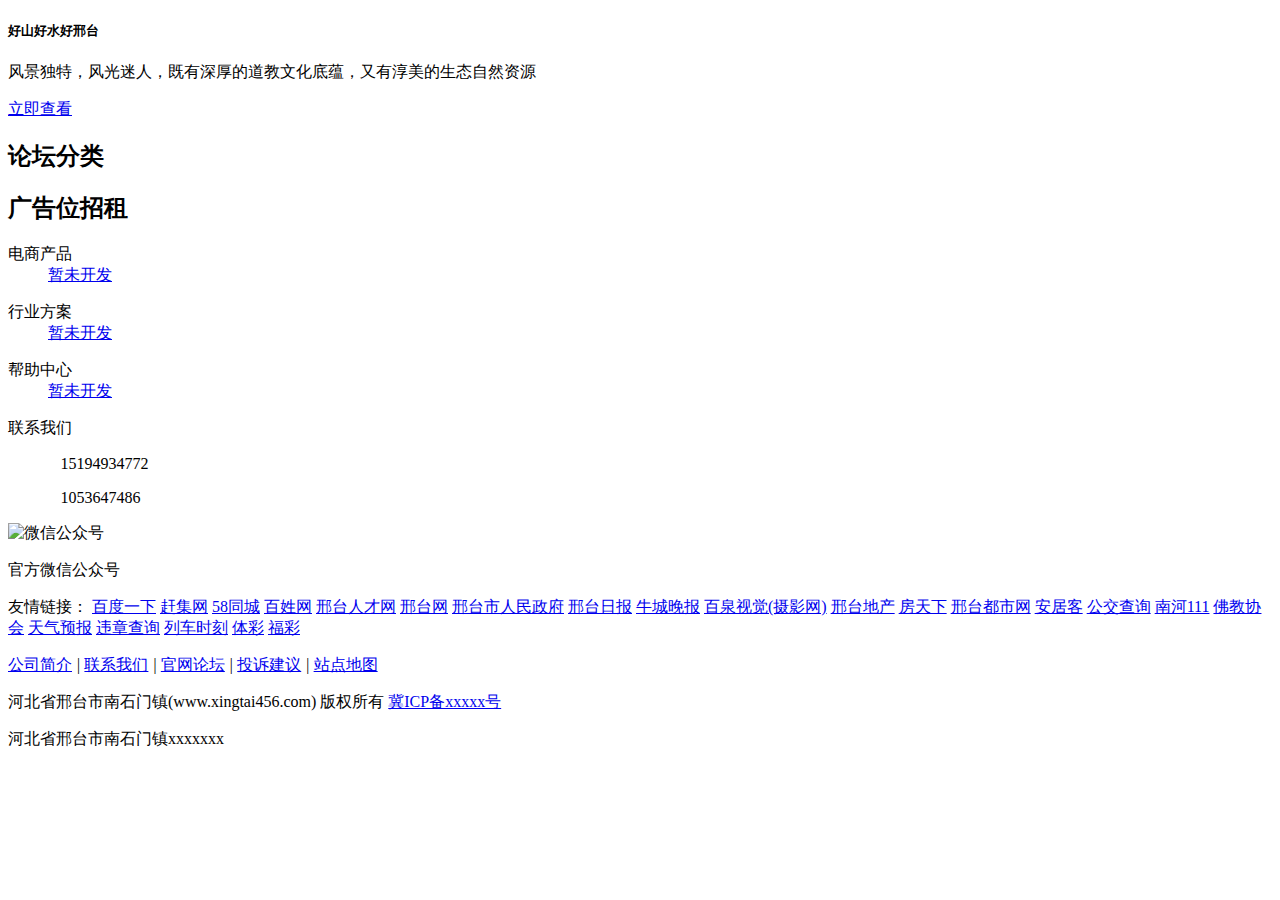
==== src/main/resources/static/index.html @ a89ed185 "上传文件" ====
<!DOCTYPE html PUBLIC "-//W3C//DTD XHTML 1.0 Transitional//EN" "http://www.w3.org/TR/xhtml1/DTD/xhtml1-transitional.dtd">
<html xmlns="http://www.w3.org/1999/xhtml">
<head>
<meta http-equiv="Content-Type" content="text/html; charset=utf-8" />
<title>魅力牛城</title>

<link rel="stylesheet" type="text/css" href="http://localhost:80/css/styletupianlunbo.css"/>
<link rel="stylesheet" type="text/css" href="http://localhost:80/css/swipertupianlunbo.css" />
<link rel="stylesheet" type="text/css" href="http://localhost:80/css/biaoge.css"/>
<link rel="stylesheet" type="text/css" href="http://localhost:80/css/iconfont/iconfont.css" />
<link rel="stylesheet" type="text/css" href="http://localhost:80/css/dibu.css" />
<script type="text/javascript" src="http://localhost:80/js/jquery.min.js"></script>
<script type="text/javascript" src="http://localhost:80/js/jquery.SuperSlide.2.1.1.js"></script>
<script type="text/javascript" src="http://localhost:80/js/jquery-1.11.2.min.js" ></script>
<script type="text/javascript" src="http://localhost:80/js/swipertupianlunbo.js"></script>

<!--
<script type="text/javascript" src="../js/banner.js"></script>
<script type="text/javascript">jQuery(".top-nav").slide({ type:"menu",  titCell:"dd", targetCell:"ul", delayTime:0,defaultPlay:false,returnDefault:true});</script>
-->


</head>

<body>

<!--
 * 17素材vip建站专区模块代码
 * 详尽信息请看官网：http://www.17sucai.com/pins/vip
-->

<!-- 图片轮播 -->
<div class="wqd-section-three">

	<div class="section-three-fix">
		<h5 class="animate-img wqd-h5 animate-text" data-lazy="lazy">好山好水好邢台</h5>
		<p class="animate-img wqd-p animate-text" data-lazy="lazy">风景独特，风光迷人，既有深厚的道教文化底蕴，又有淳美的生态自然资源</p>
		<a href="#" class="animate-text wqd-btn-blue animate-btn" data-lazy="lazy">立即查看</a>
	</div>
	
	<div class="section-three-box">
		<div class="section-box-title">
			<em></em>
			<em></em>
			<em></em>
		</div>
		<div class="section-img">

		</div>
	</div>
	
	<div class="slipe-box">
		<div class="bannar">
			<div class="slipe-left"><img src="../images/banner-arow.png" alt="" /></div>
			<div class="slipe-right"><img src="../images/banner-arow.png" alt="" /></div>
			<div class="swiper-container slider-two">
				<div class="swiper-wrapper">
				</div>
				<div class="swiper-pagination swiper-pagination-two"></div>
			</div>
			
		</div>
	</div>
	
</div>

<!-- 图片轮播  class="aui-scrollView1  后面加了一个1 -->
<section class="aui-scrollView1">
		<div class="aui-active-box">
			<div class="aui-active-box-list">
				<div class="aui-class-item">
					<div class="aui-class-head b-line">
						<i class="icon icon-per"></i><h2>论坛分类</h2>
					</div>
					<div class="aui-class-content">
					</div>
				</div>
			</div>
		</div>
</section>

<!--注册通栏-->
<div class="register">
	<h2 class="title">广告位招租</h2>
	<p class="desc"></p>
	<a href="#" class="btn"></a>
</div>
<div class="site-footer">

<div class="footer-related">

	<div class="footer-article w1210">

		<dl class="col-article">
			<dt>电商产品</dt>
			<dd>
				<a href="#">暂未开发</a>
			</dd>
		</dl>

		<dl class="col-article">
			<dt>行业方案</dt>
			<dd>
				<a href="#">暂未开发</a>
			</dd>
		</dl>

		<dl class="col-article">
			<dt>帮助中心</dt>
			<dd>
				<a href="#">暂未开发</a>
			</dd>
		</dl>

		<dl class="col-article col-article-spe">
			<dt>联系我们</dt>
			<dd>
				<p><i class="iconfont orange">&#xe746;</i>15194934772</p>
				<p><i class="iconfont blue">&#xe745;</i>1053647486</p>
			</dd>
		</dl>

		<div class="col-code fl">
			<div class="code">
				<img src="statics/images/wx.png" alt="微信公众号">
			</div>
			<p>官方微信公众号</p>
		</div>

	</div>

	<div class="footer-links">
		<span>友情链接：</span>
		<a href="http://www.baidu.com/" title="">百度一下</a>
		<a href="http://xingtai.ganji.com/" title="">赶集网</a>
		<a href="https://xt.58.com/" title="">58同城</a>
		<a href="https://xingtai.baixing.com/" title="">百姓网</a>
		<a href="http://www.xtzpw.com/" title="">邢台人才网</a>
		<a href="http://www.xtrb.cn/" title="">邢台网</a>
		<a href="http://www.xingtai.gov.cn/" title="">邢台市人民政府</a>
		<a href="http://www.xtrb.cn/epaper/xtrb/html/2019-06/17/node_61.htm" title="">邢台日报</a>
		<a href="http://www.xtrb.cn/epaper/ncwb/html/2019-06/17/node_21.htm" title="">牛城晚报</a>
		<a href="http://www.xingtaiphoto.com/" title="">百泉视觉(摄影网)</a>
		<a href="https://xingtai.focus.cn/" title="">邢台地产</a>
		<a href="https://xingtai.fang.com/" title="">房天下</a>
		<a href="https://www.xingtaishi.com/" title="">邢台都市网</a>
		<a href="https://xingtai.anjuke.com/" title="">安居客</a>
		<a href="http://bus.kaku100.com/m/" title="">公交查询</a>
		<a href="http://www.nanhe111.com/" title="">南河111</a>
		<a href="http://www.xtfj.org/" title="">佛教协会</a>
		<a href="http://tianqi.2345.com/xingtai/53798.htm" title="">天气预报</a>
		<a href="http://m.hbgajg.com/" title="">违章查询</a>
		<a href="https://go.hao123.com/train" title="">列车时刻</a>
		<a href="http://www.hbtcw.com/" title="">体彩</a>
		<a href="http://www.yzfcw.com/" title="">福彩</a>
	</div>
	<div class="footer-info w1210">
		<div class="info-text">
			<!-- 底部导航 -->
			<p class="nav-bottom">
				<a href="#">公司简介</a>
				<em>|</em>
				<a href="#">联系我们</a>
				<em>|</em>
				<a href="#">官网论坛</a>
				<em>|</em>
				<a href="#">投诉建议</a>
				<em>|</em>
				<a href="#">站点地图</a>
			</p>
			<p class="copyright">
				河北省邢台市南石门镇(www.xingtai456.com) 版权所有 <em></em>
				<a href="#" rel="nofollow">冀ICP备xxxxx号</a>
			</p>
			<p class="company-info">河北省邢台市南石门镇xxxxxxx　</p>
			<p class="qualified">
			</p>
		</div>

	</div>

</div>
</div>

<script>

    $.ajax({
        type: "GET",
        url: "http://localhost:80/index/queryTopAdvertisementList",
        dataType: "json",
        success: function (data) {
            if (data.code == 0) {
                var parentList = data.data;
                var guanggaostr = "";
                var xiaotu = "";
                for (var i=0; i<parentList.length;i++ ){
                    model = parentList[i];
                    guanggaostr += "<div class=\"swiper-slide\">\n" +
                        "<div class=\"section-three-item\">\n" +
                        "<p class=\"animate-text\" data-lazy=\"lazy\">"+ model.advertisementHeader +"</p>\n" +
                        "<h6 class=\"animate-text\" data-lazy=\"lazy\">"+ model.advertisementCount +"<span class=\"slider-auther\"></span></h6>\n" +
                        "</div>\n" +
                        "<img src=\""+ model.advertisementUrlA +"\" alt=\"\" />\n" +
                        "</div>";
                    if(0==i){
                        xiaotu += "<img src=\""+ model.advertisementUrlB +"\" width=\"100%\" alt=\"\" style=\"opacity:1;>\n";
                    }else{
                        xiaotu += "<img src=\""+ model.advertisementUrlB +"\" width='100%' alt=\"\">\n";
                        alert(xiaotu);
                    }
                }

                $('.section-img').html(xiaotu);
				$('.swiper-wrapper').html(guanggaostr);
            }
        }
    });

    $.ajax({
        type: "GET",
        url: "http://localhost:80/forum/queryForumParentList",
        dataType: "json",
        success: function (data) {
            if (data.code == 0) {
                var parentList = data.data;
                var divstr = "";
                for (var i=0; i<parentList.length;i++ ){
                    model = parentList[i];
                    divstr += "<a href=\"http://localhost/view/luntanindex/?id="+ model.id +"\" class=\"aui-class-link\">"+ model.forumParentName +"</a>";
                }
                $('.aui-class-content').html(divstr);
            }
        }
    });


</script>


		


</body>
</html>
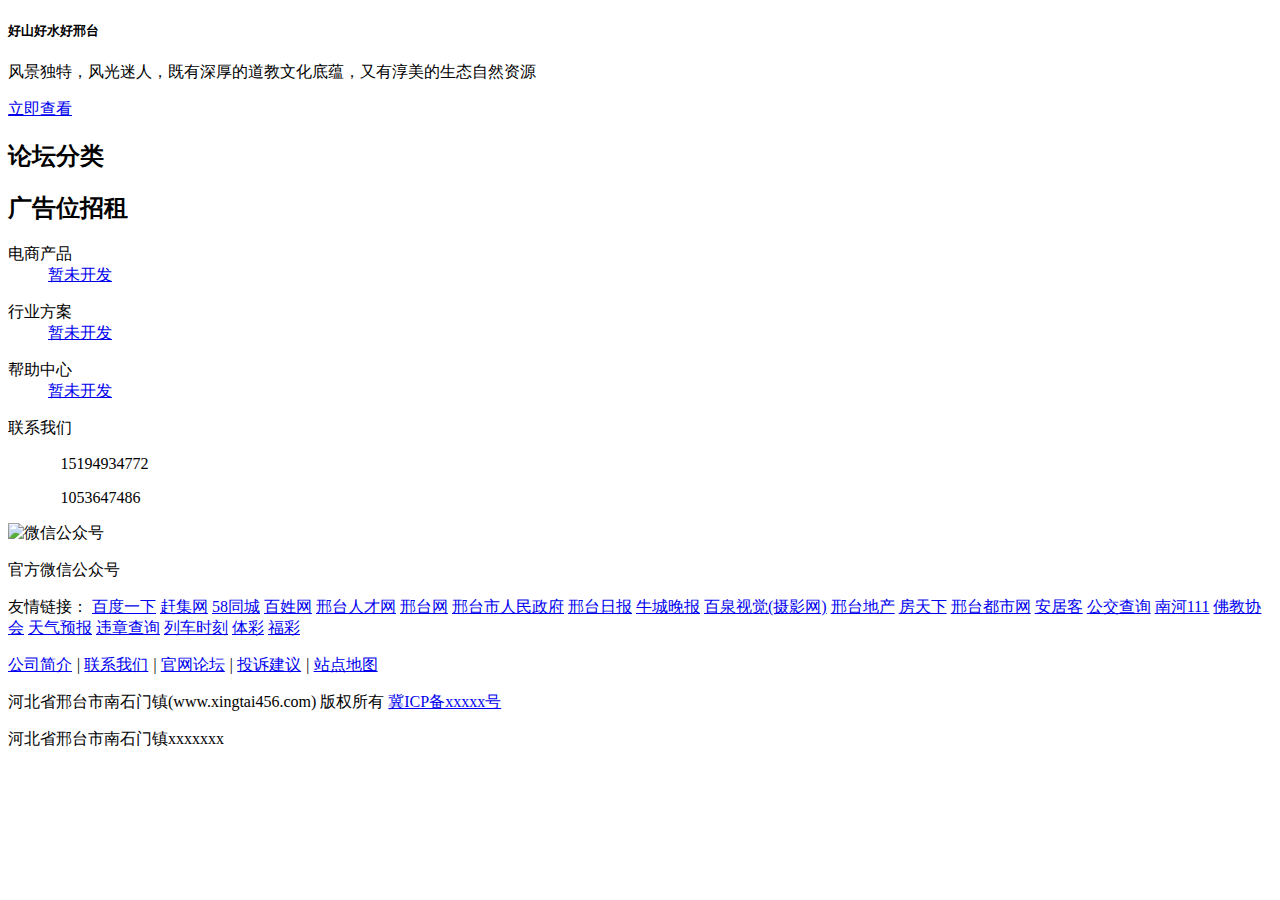
==== commit f86593dc: "上传文件" ====
--- a/src/main/resources/static/index.html
+++ b/src/main/resources/static/index.html
@@ -38,7 +38,7 @@
 		<a href="#" class="animate-text wqd-btn-blue animate-btn" data-lazy="lazy">立即查看</a>
 	</div>
 	
-	<div class="section-three-box">
+	<div class="section-three-box" style="display: none">
 		<div class="section-box-title">
 			<em></em>
 			<em></em>
@@ -183,10 +183,10 @@
 </div>
 
 <script>
-
+    var path = "http://localhost:80";
     $.ajax({
         type: "GET",
-        url: "http://localhost:80/index/queryTopAdvertisementList",
+        url: path+"/index/queryTopAdvertisementList",
         dataType: "json",
         success: function (data) {
             if (data.code == 0) {
@@ -206,7 +206,6 @@
                         xiaotu += "<img src=\""+ model.advertisementUrlB +"\" width=\"100%\" alt=\"\" style=\"opacity:1;>\n";
                     }else{
                         xiaotu += "<img src=\""+ model.advertisementUrlB +"\" width='100%' alt=\"\">\n";
-                        alert(xiaotu);
                     }
                 }
 
@@ -218,7 +217,7 @@
 
     $.ajax({
         type: "GET",
-        url: "http://localhost:80/forum/queryForumParentList",
+        url: path+"/forum/queryForumParentList",
         dataType: "json",
         success: function (data) {
             if (data.code == 0) {
@@ -226,7 +225,7 @@
                 var divstr = "";
                 for (var i=0; i<parentList.length;i++ ){
                     model = parentList[i];
-                    divstr += "<a href=\"http://localhost/view/luntanindex/?id="+ model.id +"\" class=\"aui-class-link\">"+ model.forumParentName +"</a>";
+                    divstr += "<a href=\""+ path +"/view/luntanindex/?id="+ model.id +"\" class=\"aui-class-link\">"+ model.forumParentName +"</a>";
                 }
                 $('.aui-class-content').html(divstr);
             }
@@ -235,6 +234,7 @@
 
 
 </script>
+<script type="text/javascript" src="js/banner.js"></script>
 
 
 		
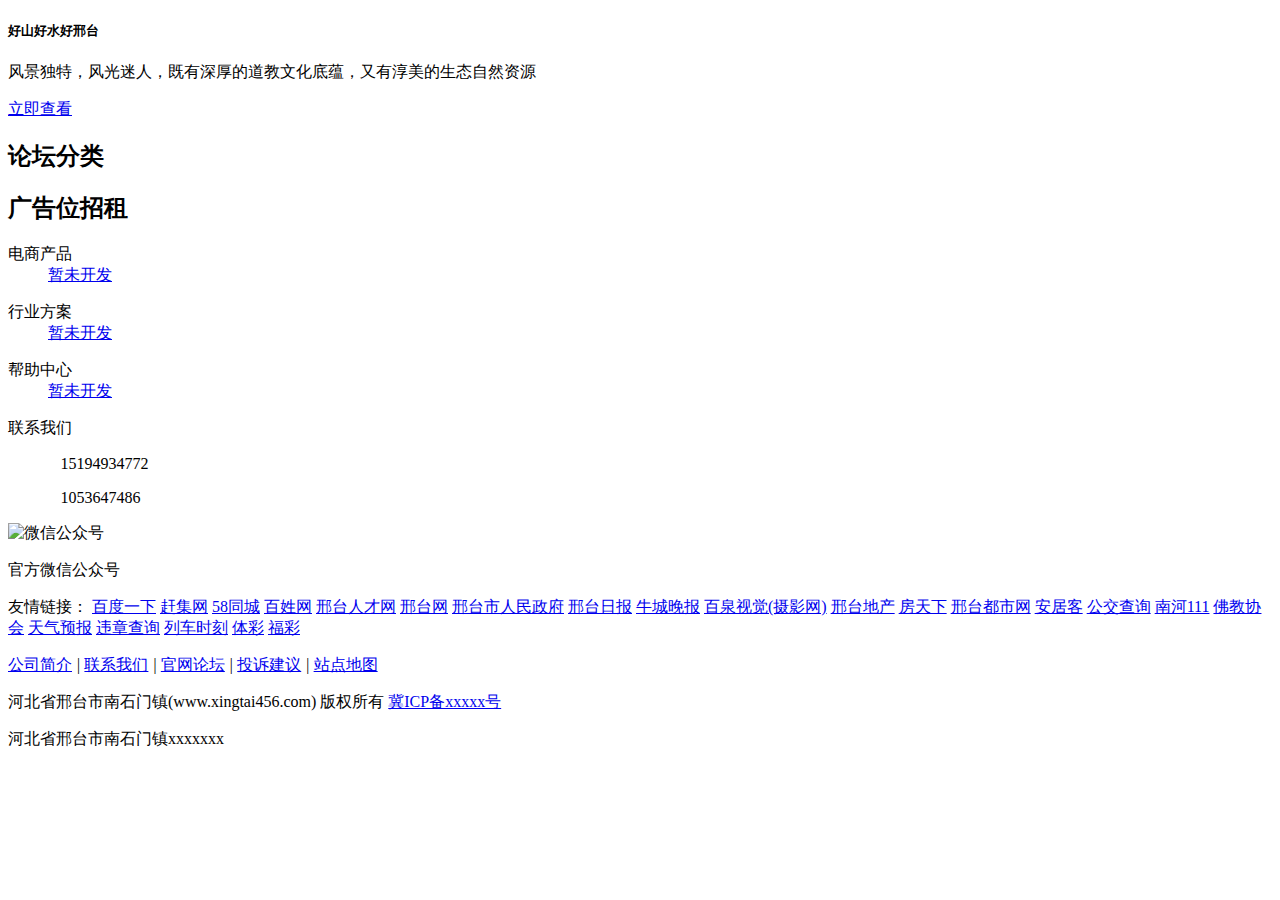
==== commit 9a732a22: "上传文件" ====
--- a/src/main/resources/static/index.html
+++ b/src/main/resources/static/index.html
@@ -2,17 +2,17 @@
 <html xmlns="http://www.w3.org/1999/xhtml">
 <head>
 <meta http-equiv="Content-Type" content="text/html; charset=utf-8" />
-<title>魅力牛城</title>
-
-<link rel="stylesheet" type="text/css" href="http://localhost:80/css/styletupianlunbo.css"/>
-<link rel="stylesheet" type="text/css" href="http://localhost:80/css/swipertupianlunbo.css" />
-<link rel="stylesheet" type="text/css" href="http://localhost:80/css/biaoge.css"/>
-<link rel="stylesheet" type="text/css" href="http://localhost:80/css/iconfont/iconfont.css" />
-<link rel="stylesheet" type="text/css" href="http://localhost:80/css/dibu.css" />
-<script type="text/javascript" src="http://localhost:80/js/jquery.min.js"></script>
-<script type="text/javascript" src="http://localhost:80/js/jquery.SuperSlide.2.1.1.js"></script>
-<script type="text/javascript" src="http://localhost:80/js/jquery-1.11.2.min.js" ></script>
-<script type="text/javascript" src="http://localhost:80/js/swipertupianlunbo.js"></script>
+<title>邢台456</title>
+
+<link rel="stylesheet" type="text/css" href="http://106.12.29.235:80/css/styletupianlunbo.css"/>
+<link rel="stylesheet" type="text/css" href="http://106.12.29.235:80/css/swipertupianlunbo.css" />
+<link rel="stylesheet" type="text/css" href="http://106.12.29.235:80/css/biaoge.css"/>
+<link rel="stylesheet" type="text/css" href="http://106.12.29.235:80/css/iconfont/iconfont.css" />
+<link rel="stylesheet" type="text/css" href="http://106.12.29.235:80/css/dibu.css" />
+<script type="text/javascript" src="http://106.12.29.235:80/js/jquery.min.js"></script>
+<script type="text/javascript" src="http://106.12.29.235:80/js/jquery.SuperSlide.2.1.1.js"></script>
+<script type="text/javascript" src="http://106.12.29.235:80/js/jquery-1.11.2.min.js" ></script>
+<script type="text/javascript" src="http://106.12.29.235:80/js/swipertupianlunbo.js"></script>
 
 <!--
 <script type="text/javascript" src="../js/banner.js"></script>
@@ -37,7 +37,7 @@
 		<p class="animate-img wqd-p animate-text" data-lazy="lazy">风景独特，风光迷人，既有深厚的道教文化底蕴，又有淳美的生态自然资源</p>
 		<a href="#" class="animate-text wqd-btn-blue animate-btn" data-lazy="lazy">立即查看</a>
 	</div>
-	
+
 	<div class="section-three-box" style="display: none">
 		<div class="section-box-title">
 			<em></em>
@@ -48,7 +48,7 @@
 
 		</div>
 	</div>
-	
+
 	<div class="slipe-box">
 		<div class="bannar">
 			<div class="slipe-left"><img src="../images/banner-arow.png" alt="" /></div>
@@ -58,10 +58,10 @@
 				</div>
 				<div class="swiper-pagination swiper-pagination-two"></div>
 			</div>
-			
-		</div>
-	</div>
-	
+
+		</div>
+	</div>
+
 </div>
 
 <!-- 图片轮播  class="aui-scrollView1  后面加了一个1 -->
@@ -183,7 +183,7 @@
 </div>
 
 <script>
-    var path = "http://localhost:80";
+    var path = "http://106.12.29.235:80";
     $.ajax({
         type: "GET",
         url: path+"/index/queryTopAdvertisementList",
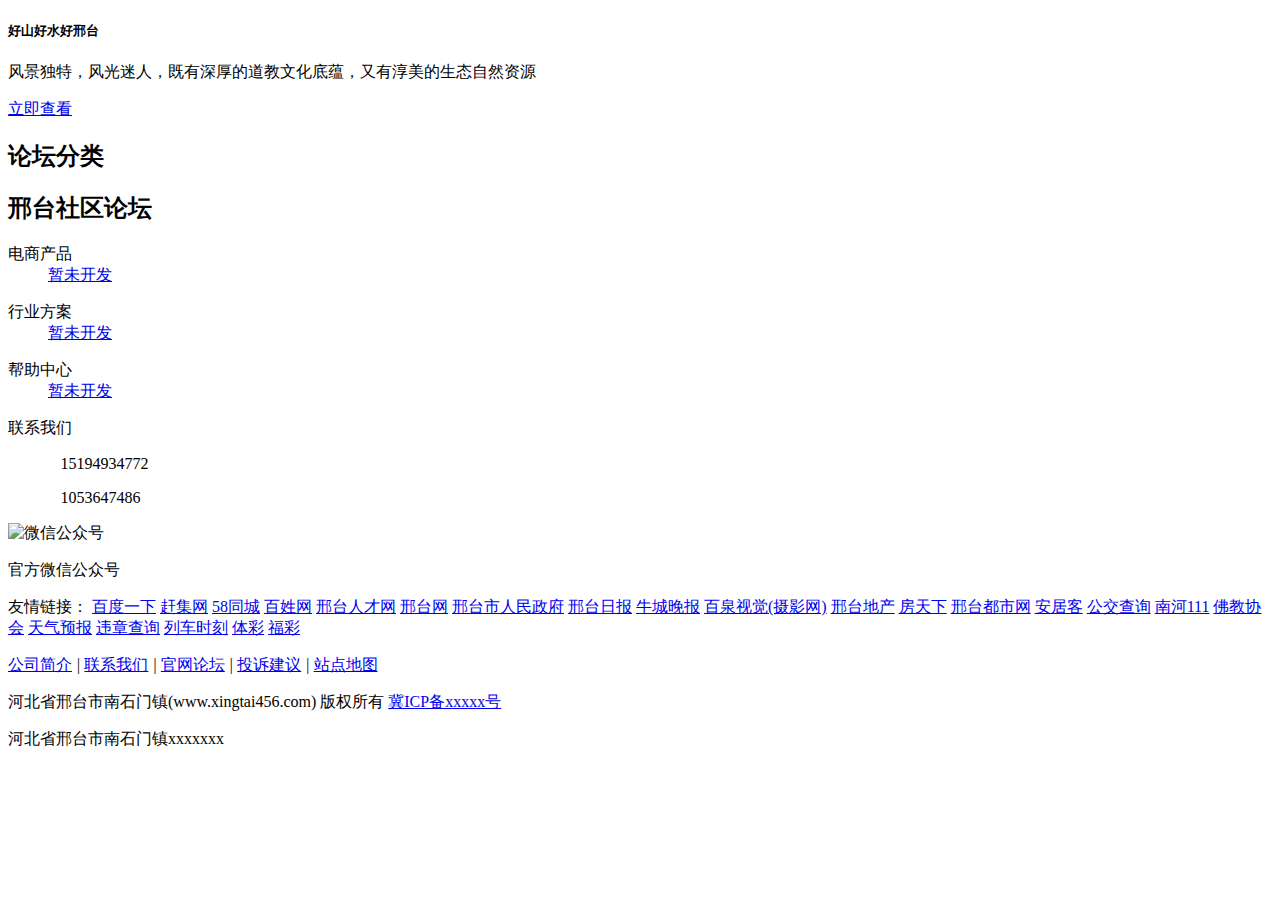
==== commit 7b60f4b3: "上传文件" ====
--- a/src/main/resources/static/index.html
+++ b/src/main/resources/static/index.html
@@ -81,7 +81,7 @@
 
 <!--注册通栏-->
 <div class="register">
-	<h2 class="title">广告位招租</h2>
+	<h2 class="title">邢台社区论坛</h2>
 	<p class="desc"></p>
 	<a href="#" class="btn"></a>
 </div>
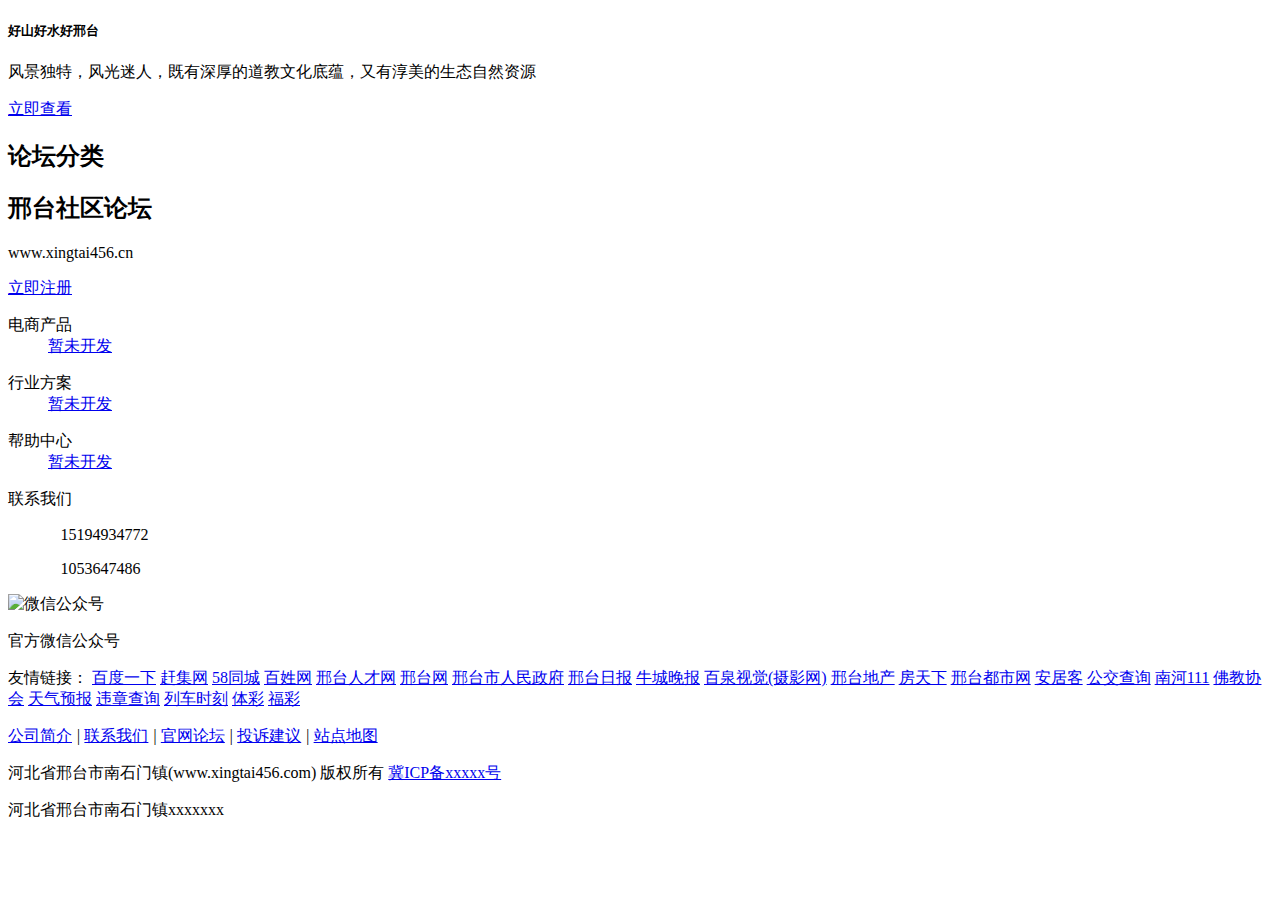
==== commit 958fe6aa: "上传文件" ====
--- a/src/main/resources/static/index.html
+++ b/src/main/resources/static/index.html
@@ -82,8 +82,8 @@
 <!--注册通栏-->
 <div class="register">
 	<h2 class="title">邢台社区论坛</h2>
-	<p class="desc"></p>
-	<a href="#" class="btn"></a>
+	<p class="desc">www.xingtai456.cn</p>
+	<a href="http://106.12.29.235/view/register" class="btn">立即注册</a>
 </div>
 <div class="site-footer">
 
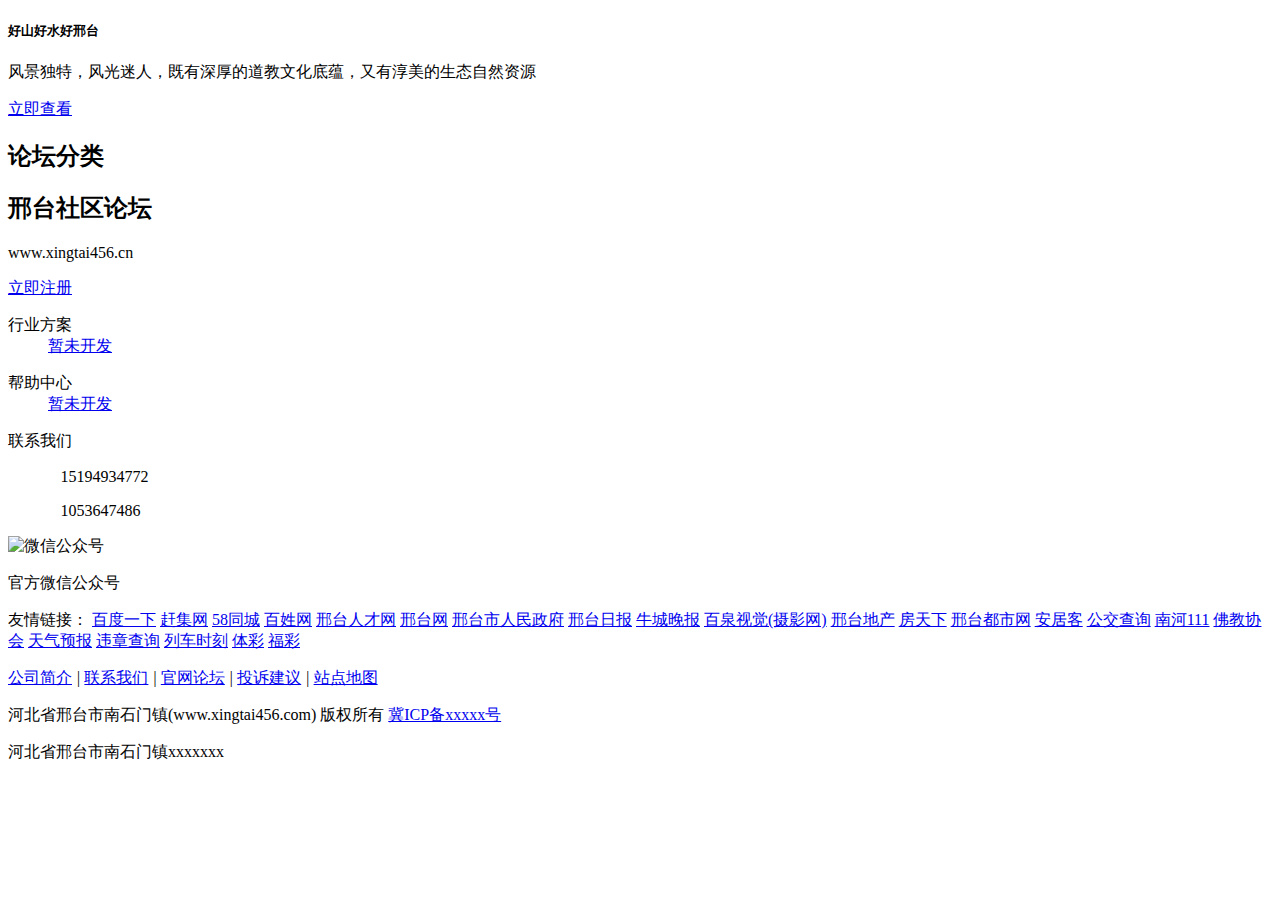
==== commit 1b855f98: "没有问题的一次" ====
--- a/src/main/resources/static/index.html
+++ b/src/main/resources/static/index.html
@@ -90,13 +90,6 @@
 <div class="footer-related">
 
 	<div class="footer-article w1210">
-
-		<dl class="col-article">
-			<dt>电商产品</dt>
-			<dd>
-				<a href="#">暂未开发</a>
-			</dd>
-		</dl>
 
 		<dl class="col-article">
 			<dt>行业方案</dt>
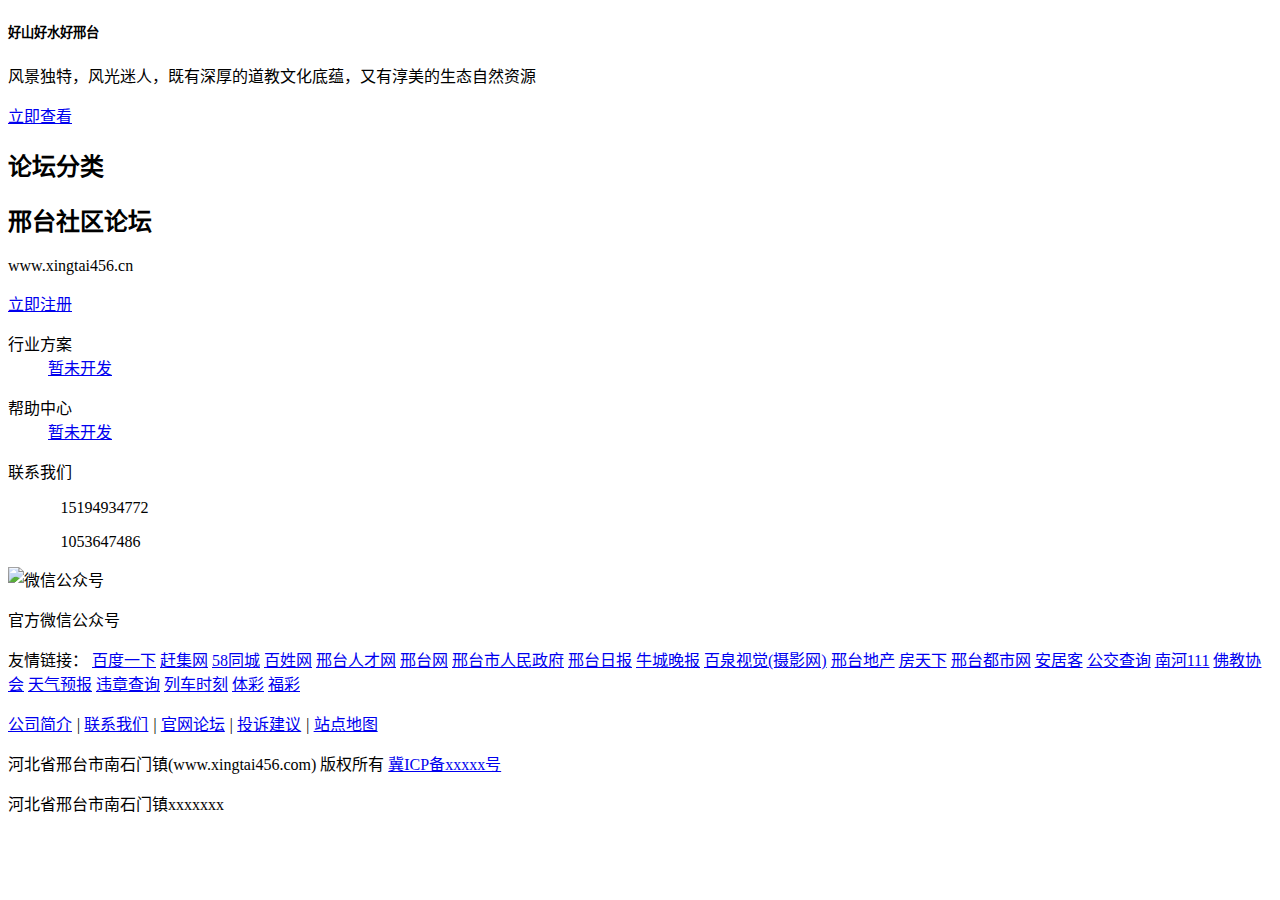
==== commit 2cf89764: "提交爬虫" ====
--- a/src/main/resources/static/index.html
+++ b/src/main/resources/static/index.html
@@ -2,6 +2,11 @@
 <html xmlns="http://www.w3.org/1999/xhtml">
 <head>
 <meta http-equiv="Content-Type" content="text/html; charset=utf-8" />
+<meta name="mobile-agent" content="format=html5;url=http://106.12.29.235/index.html">
+<meta http-equiv="Content-Language" content="zh-cn">
+<meta http-equiv="X-UA-Compatible" content="IE=EmulateIE8"/>
+<meta name="keywords" content="邢台 xingtai 邢台456 xingtai456 首页 生活 招聘 交友 房产 分类信息" />
+<meta name="description" content="邢台456|生活|招聘|交友|二手|房产|日租房|租车|会计|上门回收|疏通|驾校|美容|保洁|家电维修|门市|搬家|物流|健身房|景区|医疗|月嫂|饭店|婚庆|汽修" />
 <title>邢台456</title>
 
 <link rel="stylesheet" type="text/css" href="http://106.12.29.235:80/css/styletupianlunbo.css"/>
